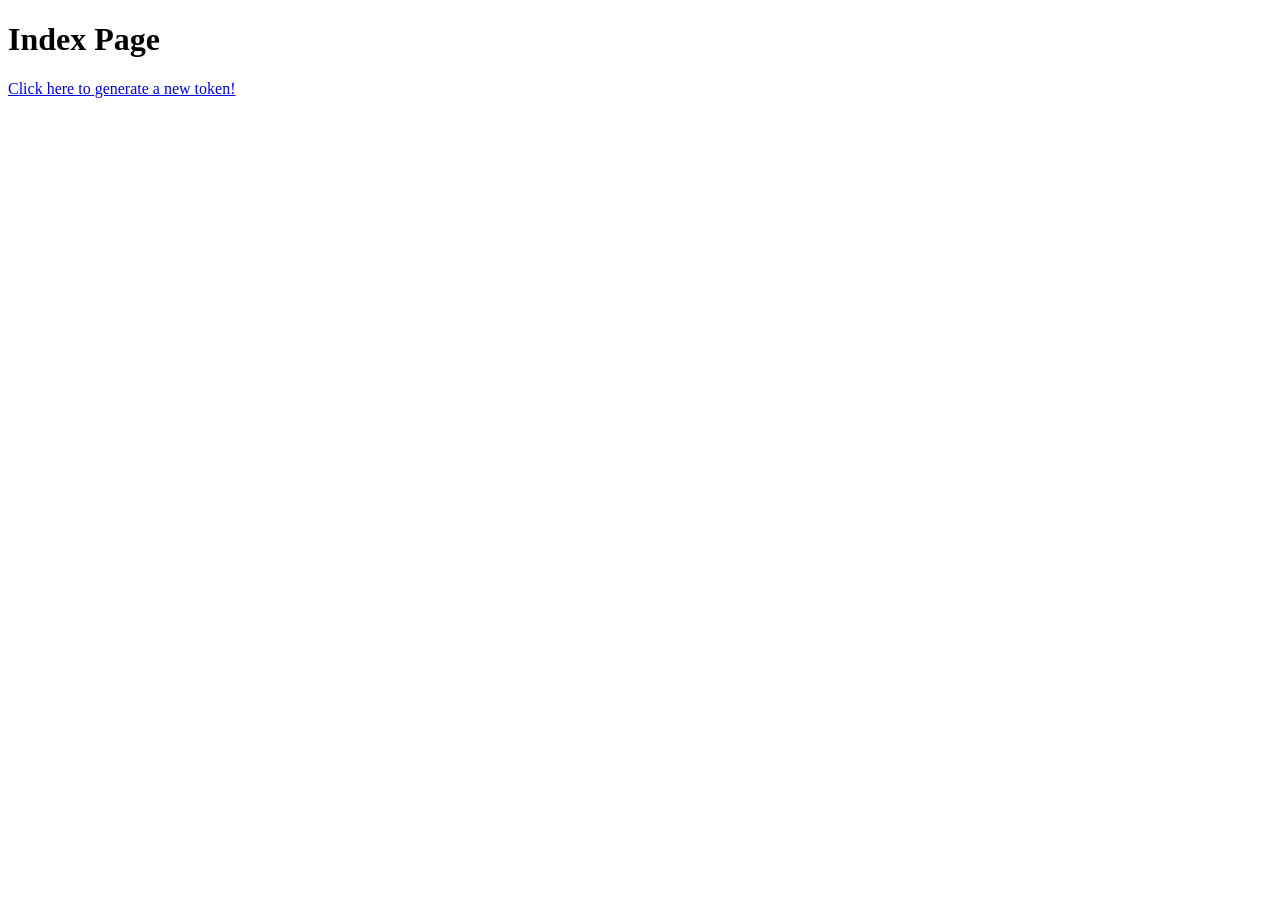
==== twitch/OAuth/App/content/index.html @ fd78a507 "Created index.html served as app homepage" ====
<!DOCTYPE html>
    <html>
        <head>
            <title>Homepage</title>
        </head>

        <body>
            <h1>Index Page</h1>
            <a href="https://id.twitch.tv/oauth2/authorize?response_type=token&client_id=gnltd0pal01dzp6uxogo36s83v4ygm&redirect_uri=http://localhost:3000/redirect&scope=">Click here to generate a new token!</a>
        </body>
    </html>
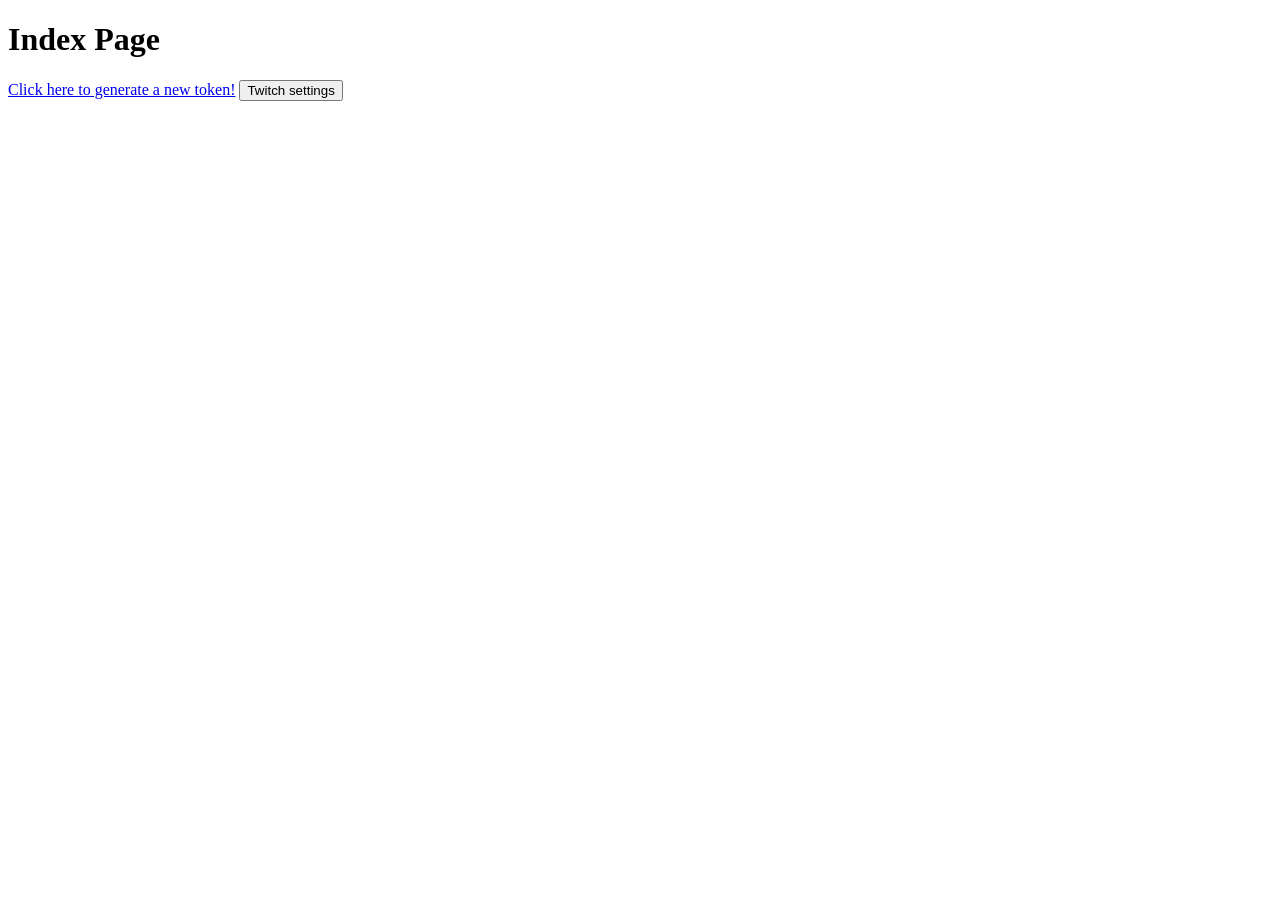
==== commit 297fe6f2: "Added a button to navigate to "/twitchSettings" page" ====
--- a/twitch/OAuth/App/content/index.html
+++ b/twitch/OAuth/App/content/index.html
@@ -1,11 +1,17 @@
 <!DOCTYPE html>
-    <html>
+    <html lang = "en">
         <head>
+            <meta charset = "UTF-8">
+            <meta name = "viewport" content = "width=device-width, inital-scale=1.0">
             <title>Homepage</title>
         </head>
 
         <body>
             <h1>Index Page</h1>
             <a href="https://id.twitch.tv/oauth2/authorize?response_type=token&client_id=gnltd0pal01dzp6uxogo36s83v4ygm&redirect_uri=http://localhost:3000/redirect&scope=">Click here to generate a new token!</a>
+
+            <a href = "/twitchSettings">
+                <button>Twitch settings</button>
+            </a>
         </body>
     </html>
